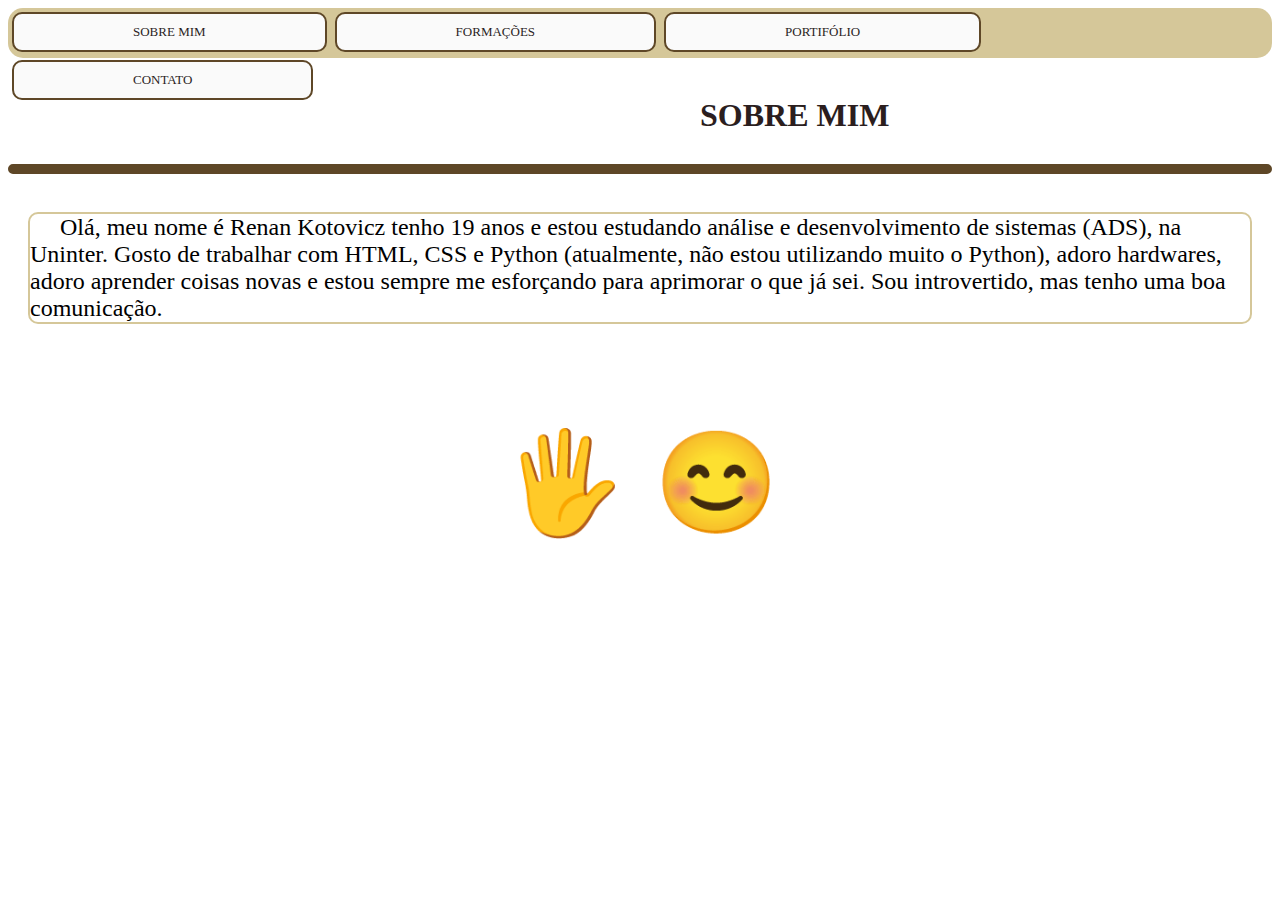
==== index.html @ 435fbac6 "ijhi" ====
<!DOCTYPE html>
<html lang="pt-br">
<head>
    <meta charset="UTF-8">
    <meta name="viewport" content="width=device-width, initial-scale=1.0">
    <title>SOBRE MIM</title>
    <link rel="shortcut icon" href="favicon_io/favicon.ico" type="image/x-icon">
    <style>
        ul{
            margin: 0;
            padding: 0;
            list-style: none;
            font-size: small;
        }
        li{
            float: left;
        }
        li a{
            font-family: fantasy;
            display: block;
            color: rgb(43, 30, 30);
            padding: 8px 16px;
            text-decoration: none;
            background-color: rgb(250, 250, 250);
            margin: 4px;
            border: 2px solid rgb(94, 71, 39);
            border-radius: 10px;           
        }
        @media(min-width:720px){
            ul{
            margin: 0;
            padding: 0;
            list-style: none;
            font-size: small;
            }   

            li a{
            text-align: center;
            font-family: fantasy;
            display: block;
            color: rgb(43, 30, 30);
            padding: 10px 119px;
            text-decoration: none;
            background-color: rgb(250, 250, 250);
            margin: 4px;
            border: 2px solid rgb(94, 71, 39);
            border-radius: 10px; 
            }
        }
        li a:hover{
            background-color: rgb(94, 71, 39); 
            color: rgb(255, 255, 255);
            border: 2px solid rgb(43, 30, 30);
            
        }
        nav{
            width: 100%;
            height: 50px;
            background-color: rgb(213, 199, 153);
            border-radius: 15px;
        }
        html{
            font-family: sans-serif; 
        }
        .img02{
            margin: 8px;
        }
        .s-c{
            float: right;
            border: 0;
            background-color: rgba(255, 255, 255, 0);
        }
        .center{
            color: rgb(43, 30, 30);
            text-align: center;
            font-family: cursive;
        }
        hr{
            position: absolute;
            width: 98%;
           border: 5px solid rgb(94, 71, 39); 
           border-radius: 20px;
        }
        .img01{
            float: left;
            margin: 5px;
            border-radius: 10px;
            width: 250px;
        }
        .tx{
            font-size: x-large;
            text-indent: 30px;
            border: 2px solid rgb(213, 199, 153);
            border-radius: 10px;
            text-align: left;
            margin: 20px;
            font-family: cursive;
        }
        .emoji{
            font-size: 100px;
            text-align: center;
        }
        @media(max-width:720px){
            li a{
            text-align: center;
            font-family: fantasy;
            display: block;
            color: rgb(43, 30, 30);
            padding: 10px 10px;
            text-decoration: none;
            background-color: rgb(250, 250, 250);
            margin: 4px;
            border: 2px solid rgb(94, 71, 39);
            border-radius: 10px; 
            }
        }
    </style>
</head>
<body>
    
    <nav>
        <ul>
            <li ><a href="index.html">SOBRE MIM</a></li>
            <li><a href="menu02.html">FORMAÇÕES</a></li>
            <li><a href="menu03.html">PORTIFÓLIO</a></li>
            <li><a href="menu04.html">CONTATO</a></li>
        </ul>
    </nav>

    <br>
    
    <header>
        <h1 class="center">SOBRE MIM</h1>
    </heder>

    <hr>
    <br>
    <br>

    <article>
    <p class="tx">Olá, meu nome é Renan Kotovicz tenho 19 anos e estou estudando análise e desenvolvimento de sistemas (ADS), na Uninter. Gosto de trabalhar com HTML, CSS e Python (atualmente, não estou utilizando muito o Python), adoro hardwares, adoro aprender coisas novas e estou sempre me esforçando para aprimorar o que já sei. Sou introvertido, mas tenho uma boa comunicação.</p>
    

    <p class="emoji">&#128400; &#128522;</p>
    </article>
    
</body>
</html>
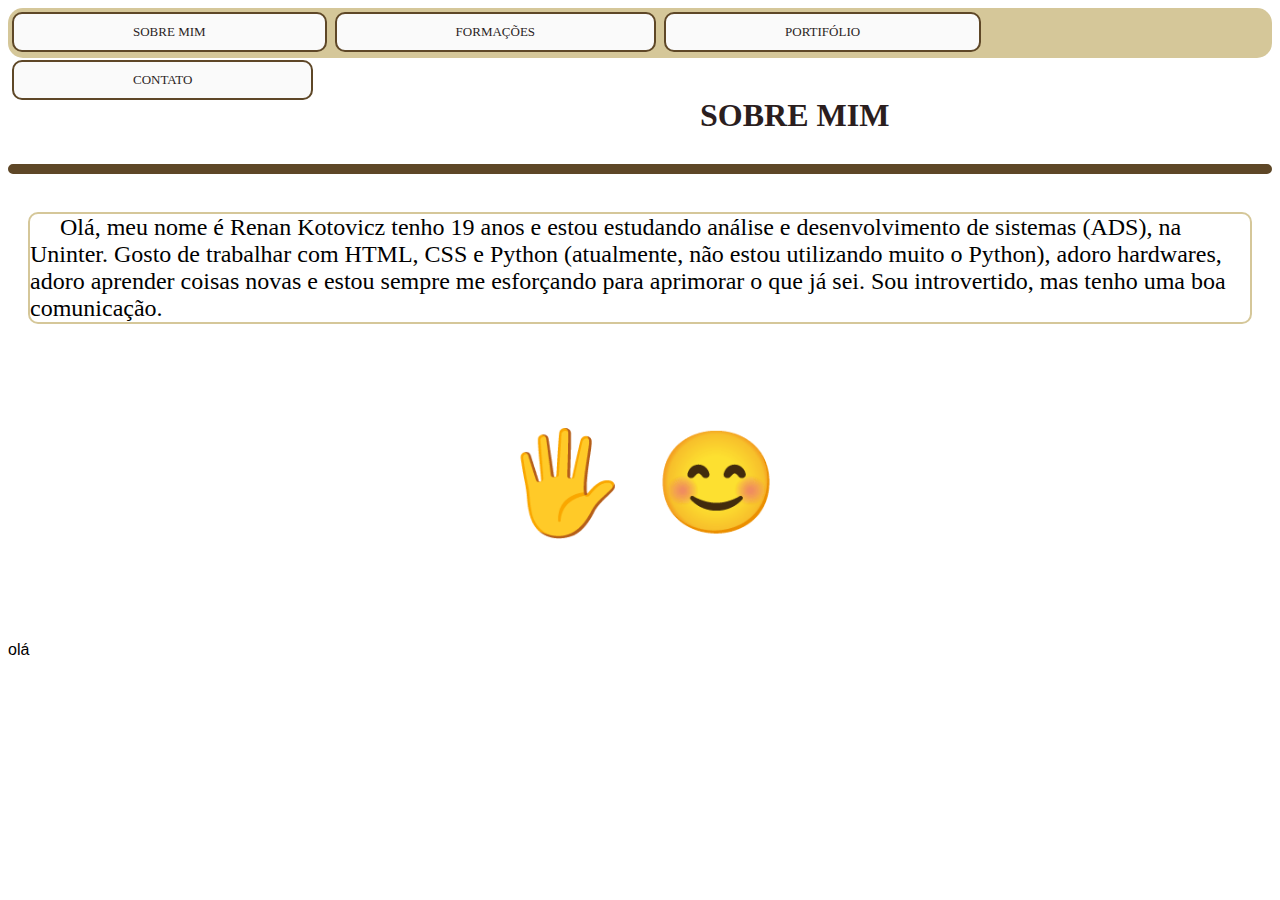
==== commit 22870044: "teste" ====
--- a/index.html
+++ b/index.html
@@ -106,7 +106,7 @@
             font-family: fantasy;
             display: block;
             color: rgb(43, 30, 30);
-            padding: 10px 10px;
+            padding: 10px 3px;
             text-decoration: none;
             background-color: rgb(250, 250, 250);
             margin: 4px;
@@ -143,6 +143,7 @@
 
     <p class="emoji">&#128400; &#128522;</p>
     </article>
+    <p>olá</p>
     
 </body>
 </html>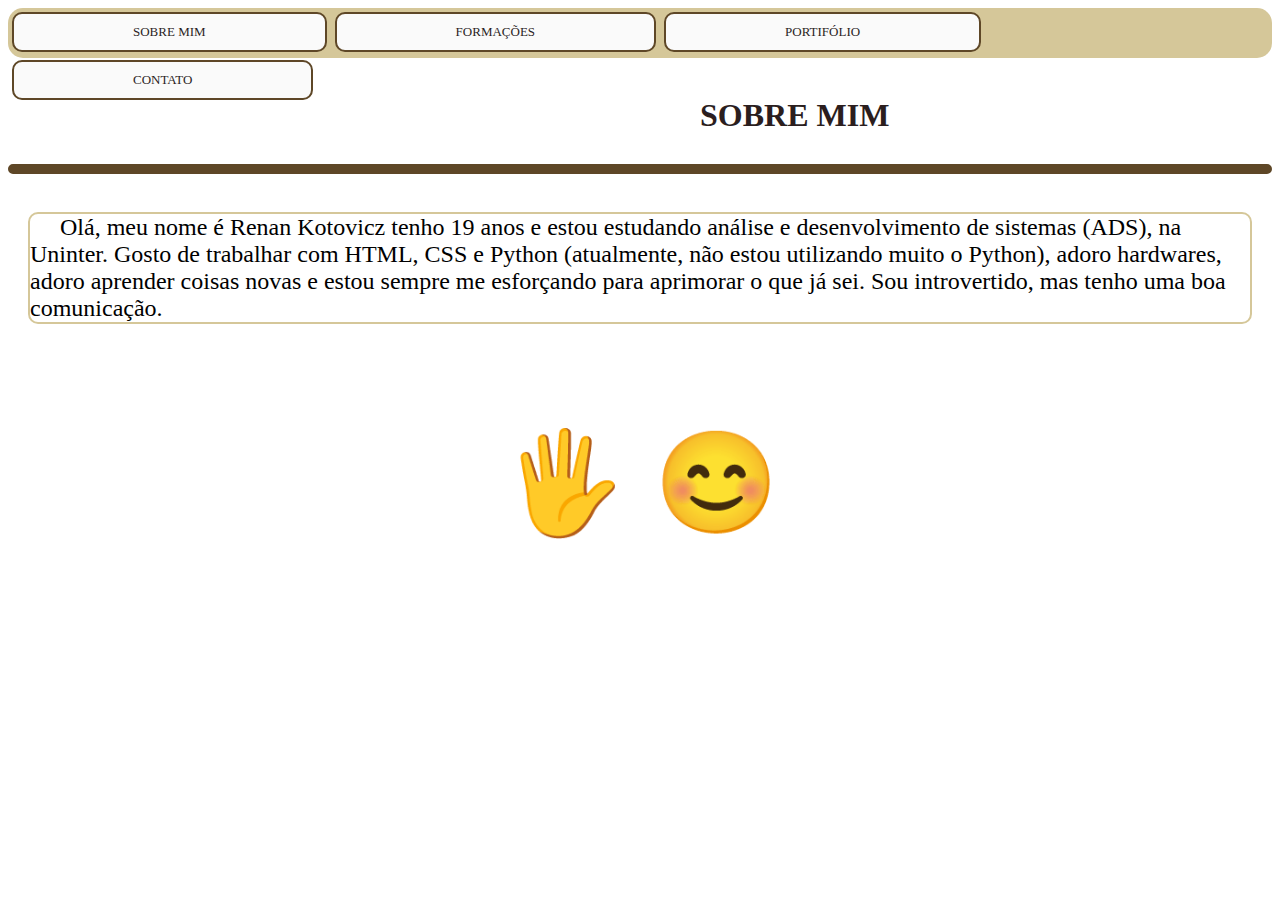
==== commit 17ff300d: "sdg" ====
--- a/index.html
+++ b/index.html
@@ -143,7 +143,6 @@
 
     <p class="emoji">&#128400; &#128522;</p>
     </article>
-    <p>olá</p>
     
 </body>
 </html>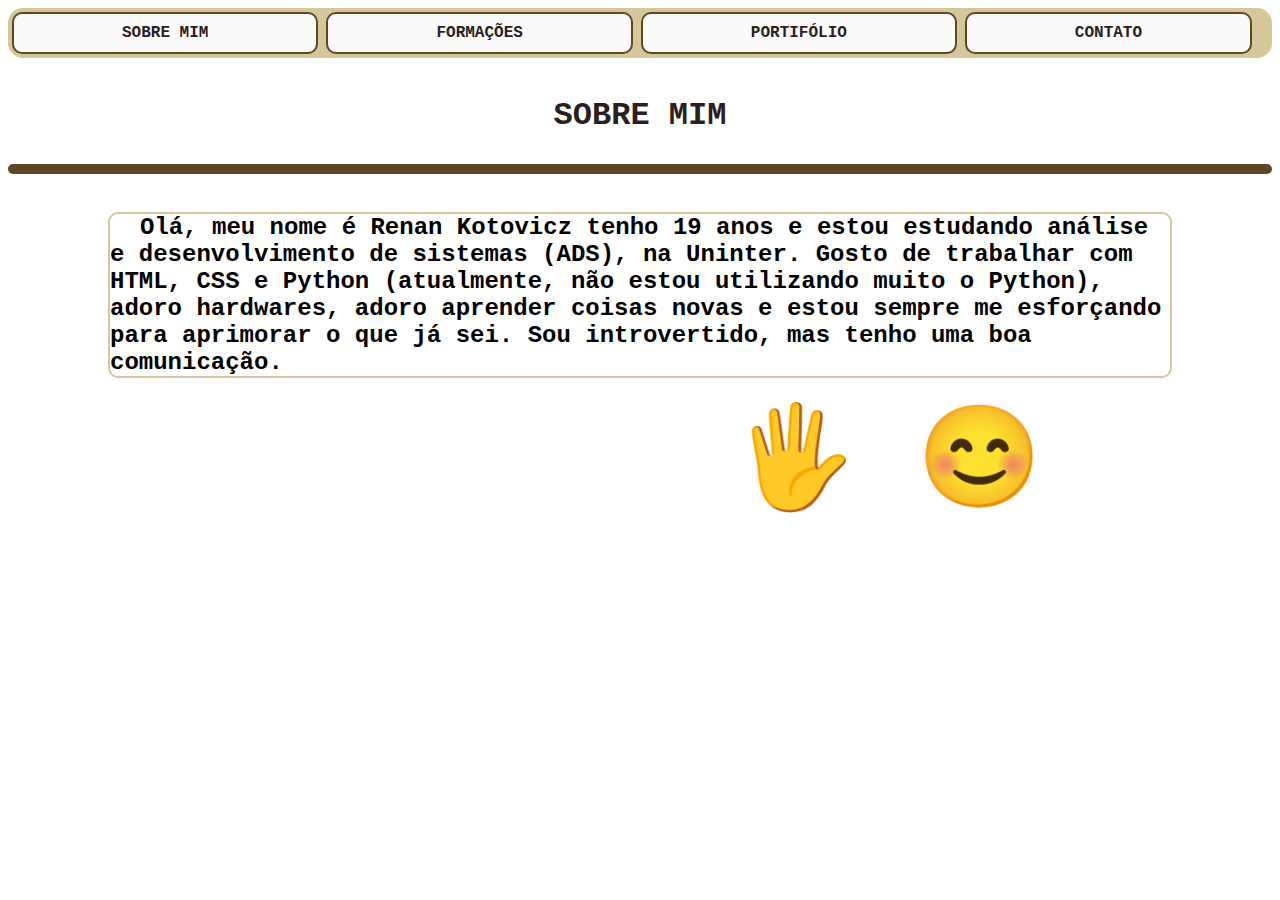
==== commit e69bb410: "atu 02" ====
--- a/index.html
+++ b/index.html
@@ -5,125 +5,16 @@
     <meta name="viewport" content="width=device-width, initial-scale=1.0">
     <title>SOBRE MIM</title>
     <link rel="shortcut icon" href="favicon_io/favicon.ico" type="image/x-icon">
-    <style>
-        ul{
-            margin: 0;
-            padding: 0;
-            list-style: none;
-            font-size: small;
-        }
-        li{
-            float: left;
-        }
-        li a{
-            font-family: fantasy;
-            display: block;
-            color: rgb(43, 30, 30);
-            padding: 8px 16px;
-            text-decoration: none;
-            background-color: rgb(250, 250, 250);
-            margin: 4px;
-            border: 2px solid rgb(94, 71, 39);
-            border-radius: 10px;           
-        }
-        @media(min-width:720px){
-            ul{
-            margin: 0;
-            padding: 0;
-            list-style: none;
-            font-size: small;
-            }   
-
-            li a{
-            text-align: center;
-            font-family: fantasy;
-            display: block;
-            color: rgb(43, 30, 30);
-            padding: 10px 119px;
-            text-decoration: none;
-            background-color: rgb(250, 250, 250);
-            margin: 4px;
-            border: 2px solid rgb(94, 71, 39);
-            border-radius: 10px; 
-            }
-        }
-        li a:hover{
-            background-color: rgb(94, 71, 39); 
-            color: rgb(255, 255, 255);
-            border: 2px solid rgb(43, 30, 30);
-            
-        }
-        nav{
-            width: 100%;
-            height: 50px;
-            background-color: rgb(213, 199, 153);
-            border-radius: 15px;
-        }
-        html{
-            font-family: sans-serif; 
-        }
-        .img02{
-            margin: 8px;
-        }
-        .s-c{
-            float: right;
-            border: 0;
-            background-color: rgba(255, 255, 255, 0);
-        }
-        .center{
-            color: rgb(43, 30, 30);
-            text-align: center;
-            font-family: cursive;
-        }
-        hr{
-            position: absolute;
-            width: 98%;
-           border: 5px solid rgb(94, 71, 39); 
-           border-radius: 20px;
-        }
-        .img01{
-            float: left;
-            margin: 5px;
-            border-radius: 10px;
-            width: 250px;
-        }
-        .tx{
-            font-size: x-large;
-            text-indent: 30px;
-            border: 2px solid rgb(213, 199, 153);
-            border-radius: 10px;
-            text-align: left;
-            margin: 20px;
-            font-family: cursive;
-        }
-        .emoji{
-            font-size: 100px;
-            text-align: center;
-        }
-        @media(max-width:720px){
-            li a{
-            text-align: center;
-            font-family: fantasy;
-            display: block;
-            color: rgb(43, 30, 30);
-            padding: 10px 3px;
-            text-decoration: none;
-            background-color: rgb(250, 250, 250);
-            margin: 4px;
-            border: 2px solid rgb(94, 71, 39);
-            border-radius: 10px; 
-            }
-        }
-    </style>
+    <link rel="stylesheet" href="mycss.css">
 </head>
 <body>
-    
+    <!--menu de links-->
     <nav>
         <ul>
-            <li ><a href="index.html">SOBRE MIM</a></li>
-            <li><a href="menu02.html">FORMAÇÕES</a></li>
-            <li><a href="menu03.html">PORTIFÓLIO</a></li>
-            <li><a href="menu04.html">CONTATO</a></li>
+            <li ><a href="index.html"><strong>SOBRE MIM</strong></a></li>
+            <li><a href="menu02.html"><strong>FORMAÇÕES</strong></a></li>
+            <li><a href="menu03.html"><strong>PORTIFÓLIO</strong></a></li>
+            <li><a href="menu04.html"><strong>CONTATO</strong></a></li>
         </ul>
     </nav>
 
@@ -137,8 +28,9 @@
     <br>
     <br>
 
+    <!--conteudo sobre mim-->
     <article>
-    <p class="tx">Olá, meu nome é Renan Kotovicz tenho 19 anos e estou estudando análise e desenvolvimento de sistemas (ADS), na Uninter. Gosto de trabalhar com HTML, CSS e Python (atualmente, não estou utilizando muito o Python), adoro hardwares, adoro aprender coisas novas e estou sempre me esforçando para aprimorar o que já sei. Sou introvertido, mas tenho uma boa comunicação.</p>
+    <p class="texto"><strong>Olá, meu nome é Renan Kotovicz tenho 19 anos e estou estudando análise e desenvolvimento de sistemas (ADS), na Uninter. Gosto de trabalhar com HTML, CSS e Python (atualmente, não estou utilizando muito o Python), adoro hardwares, adoro aprender coisas novas e estou sempre me esforçando para aprimorar o que já sei. Sou introvertido, mas tenho uma boa comunicação.</strong></p>
     
 
     <p class="emoji">&#128400; &#128522;</p>
--- a/mycss.css
+++ b/mycss.css
@@ -0,0 +1,177 @@
+ /*ajuste do menu*/
+ ul{
+    margin: 0;
+    padding: 0;
+    list-style: none;
+    font-size: small;
+}
+ /*ajuste do menu*/
+li{
+    float: left;
+}
+ /*ajuste do menu*/
+li a{
+    font-family: 'Courier New', Courier, monospace;
+    display: block;
+    color: rgb(43, 30, 30);
+    padding: 8px 14px;
+    text-decoration: none;
+    background-color: rgb(250, 250, 250);
+    margin: 4px;
+    border: 2px solid rgb(94, 71, 39);
+    border-radius: 10px;      
+}
+ /*A caso o menu tenha largura = 720*/
+@media(min-width:720px){
+    ul{
+    margin: 0;
+    padding: 0;
+    list-style: none;
+    font-size: medium;
+    }   
+
+    li a{
+    text-align: center;
+    font-family: 'Courier New', Courier, monospace;
+    display: block;
+    color: rgb(43, 30, 30);
+    padding: 10px 108px;
+    text-decoration: none;
+    background-color: rgb(250, 250, 250);
+    margin: 4px;
+    border: 2px solid rgb(94, 71, 39);
+    border-radius: 10px; 
+    }
+}
+ /*Ao passar com o mause por cima*/
+li a:hover{
+    background-color: rgb(94, 71, 39); 
+    color: rgb(255, 255, 255);
+    border: 2px solid rgb(43, 30, 30);
+}
+nav{
+    width: 100%;
+    height: 50px;
+    background-color: rgb(213, 199, 153);
+    border-radius: 15px;
+}
+html{
+    font-family: sans-serif; 
+}
+.center{
+    color: rgb(43, 30, 30);
+    text-align: center;
+    font-family: 'Courier New', Courier, monospace;
+}
+hr{
+    position: absolute;
+    width: 98%;
+   border: 5px solid rgb(94, 71, 39); 
+   border-radius: 20px;
+}
+.container{
+    display: grid;
+}
+/*se tivese algo escrito no footer*/
+footer{
+    grid-column-start: 1;
+    grid-column-end: 12;
+    background-color: rgb(213, 199, 153);
+    color: rgb(43, 30, 30);
+    text-align: center;
+    border-radius: 10px;
+}
+/*para deixar estiloso o meu formulario*/
+#formulario{
+    border: 1px solid black;
+    text-align: center;
+    padding: 1px 16px;
+    width: 250px;
+    margin-left: 40%;
+    border-radius: 10px;
+    background-color: rgb(213, 199, 153);
+    font-family: 'Courier New', Courier, monospace;
+}
+form input, textarea{
+    background-color: rgb(255, 255, 255);
+    border-radius: 10px;
+    font-size: larger;
+}
+@media(max-width:720px){
+    li a{
+    text-align: center;
+    font-family: 'Courier New', Courier, monospace;
+    display: block;
+    color: rgb(43, 30, 30);
+    padding: 10px 3px;
+    text-decoration: none;
+    background-color: rgb(250, 250, 250);
+    margin: 4px;
+    border: 2px solid rgb(94, 71, 39);
+    border-radius: 10px; 
+    }
+}
+article{
+    font-family: 'Courier New', Courier, monospace;
+    text-align: center;
+    margin-left: 5rem;
+    margin-right: 5rem;
+    font-size: larger;
+
+}
+/*Ajustes do formulario para telas com tamaho maximo de 720px*/
+@media(max-width:720px){
+    #formulario{
+    border: 1px solid black;
+    text-align: center;
+    padding: 1px 16px;
+    width: 250px;
+    margin-left: 20%;
+    border-radius: 10px;
+    background-color: rgb(213, 199, 153);
+    font-family: 'Courier New', Courier, monospace;
+}
+}
+.tx{
+    font-size: x-large;
+    text-indent: 30px;
+    border: 2px solid rgb(94, 71, 39);
+    border-radius: 10px;
+    text-align: left;
+    margin: 20px;
+    font-family: 'Courier New', Courier, monospace;
+    text-decoration: none;
+    color: rgb(43, 30, 30);
+}
+/*ao pasar com o mause por cima dos botoes do portifolio*/
+.tx:hover{
+    background-color: rgb(94, 71, 39); 
+    color: rgb(255, 255, 255);
+    border: 2px solid rgb(43, 30, 30);
+}
+/*estilo para emoji*/
+.emoji{
+    font-size: 100px;
+    text-align: right;
+    margin: 0 150px ;
+}
+ /*formatação da minha lista não ordenada*/
+ .ponto{
+    list-style: outside;
+    color: rgb(43, 30, 30);
+    font-size: x-large;
+    border: 2px solid rgb(213, 199, 153);
+    border-radius: 10px;
+    margin-left: 5rem;
+    margin-right: 5rem;
+    font-family: 'Courier New', Courier, monospace;
+}
+.texto{
+    font-size: x-large;
+    text-indent: 30px;
+    border: 2px solid rgb(213, 199, 153);
+    border-radius: 10px;
+    text-align: left;
+    margin: 20px;
+    font-family: 'Courier New', Courier, monospace;
+}